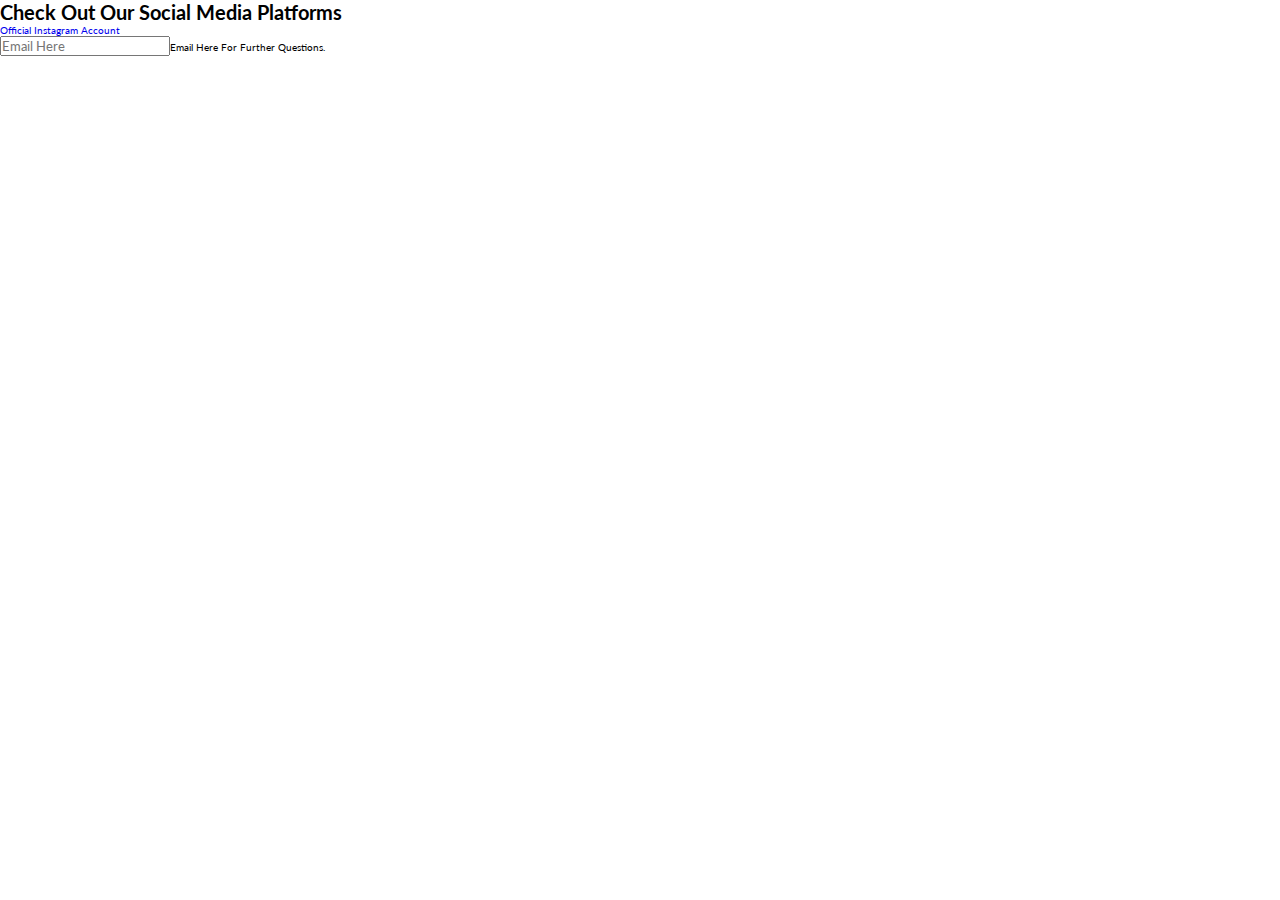
==== contact.html @ bcdc4440 "Add files via upload" ====
<!DOCTYPE html>
<html lang="en">
<head>
    <meta charset="UTF-8">
    <meta http-equiv="X-UA-Compatible" content="IE=edge">
    <meta name="viewport" content="width=device-width, initial-scale=1.0">
    <link rel="stylesheet" href="style.css">
    <link rel="stylesheet" href="fontawesome-free-5.15.3-web/css/all.min.css">
</head>
<body>

<!-- contact info -->

<div class="contactinfo">
    <div class="social-media">
            <h1>Check Out Our Social Media Platforms</h1>
                <p><a href="https://www.instagram.com/official_red_maple/">Official Instagram Account</a></p>
    <div class="myform">
             <input type="email" placeholder="email here"><span>Email Here for Further Questions.</span>
                </div>
            </div>
            
        </div>
</body>

</html>
---- style.css ----
@import url('https://fonts.googleapis.com/css2?family=Lato:ital,wght@0,100;0,400;0,700;0,900;1,300;1,400&family=Montserrat:ital,wght@0,100;0,400;0,600;0,700;1,100&family=Roboto:wght@100;300;400;500;700&display=swap');
:root{
    --maincolor:#de2626;
    --seondcolor:#303030;
}
*{
    font-family: 'Lato', sans-serif;
    box-sizing: border-box;
    transition: all .2s linear;
    text-decoration: none;
    text-transform: capitalize;
    outline: none;
    margin: 0;
    padding: 0;
}
html{
    font-size: 62.5%;
    scroll-behavior: smooth;
    overflow-x: hidden;
}
::-webkit-scrollbar{
width: 10px;
}
::-webkit-scrollbar-track{
    background-color: var(--seondcolor);
}
::-webkit-scrollbar-thumb{
    
    background: var(--maincolor);
}
.header{
    position: fixed;
    top: 0;
    left: 0;
    right: 0;
    display: flex;
    justify-content: space-between;
    align-items: center;
    background: var(--seondcolor);
    padding: 2rem 7%;
    z-index: 100000;
    
}
.header img{
    width: 90px;
}
.icons div{
    margin-left: 1rem;
    font-size: 2rem;
    color: white;
    cursor: pointer;
}
.icons div:hover{
    color: var(--maincolor);
}
.navbar.active{
left: 0;
}
.navbar{
    position: absolute;
    top: 100%;
    left: -100%;
    right: 0;
    width: 100%;
    height: 100vh;
    background: var(--maincolor);
    text-align: center;
}
.navbar a{
    align-items: center;
    display: block;
    font-size: 35px;
    color: white;
    font-weight: bold;
    margin: 1.5rem;
    padding: 1rem;
}
.navbar a:hover{
    color: var(--seondcolor);
    letter-spacing: 3px;
}
form{
    position: absolute;
    top: -105%;
    right: 2rem;
    width: 50%;
}
form.active{
    top: 105%;
}
form input{
    padding: 1.5rem;
    width: 100%;
    background: var(--maincolor);
    border: 1px solid black;
    border-radius: 15px;
    color: white;
}
.background-main{
    background: url(images/WC\ Nationals_6259.jpeg);
    width: 100%;
    height: 100vh;

    background-repeat: no-repeat;
    background-size: cover;
    padding: 0 7%;
}
.main-background-content{
    position: absolute;
    top: 50%;
    width: 50%;
}
.main-background-content h1{
    color: white;
    font-size: 40px;
    font-weight: bolder;
    margin-bottom: 20px;
}
.main-background-content p{
    color: white;
    line-height: 2.5rem;
    font-size: 1.5rem;
    margin-bottom: 30px;
}
.main-background-content a{
    padding: 1rem 4rem;
    background: var(--maincolor);
    color: white;
    font-size: 1.5rem;
}
.main-background-content a:hover{
    letter-spacing: 5px;
    border-radius: 15px;
}
.main-dance{
    background: url(images/Shape.png) var(--maincolor);
 
    background-size: contain;
    background-repeat: no-repeat;
    padding: 3rem 7%;
}
.dance-headings{
    text-align: center;
    width: 50%;
    margin: 0 auto;
}
.dance-headings h1{
    color: white;
    font-size: 40px;
    padding: .5rem 0;
}
.dance-headings p{
    color: white;
    font-size: 1.5rem;
    margin-bottom: 25px;
}
.mian-dance-inner{
    display: flex;
    justify-content: center;
    align-items: center;
    flex-wrap: wrap;
    gap: 15px;
}
.inner-dance{
    flex: 1 1 300px;
}
.inner-dance img{
    width: 100%;
}
.inner-dance img:hover{
    transform: translateY(-20px);
}
.dance-content{
    width: 100%;
    padding: 2rem ;
    background: var(--seondcolor);
}
.dance-content h2{
    color: white;
    font-size: 2rem;
    padding: .5rem 0;
}
.dance-content p{
    color: white;
    font-size: 1.5rem;
}
.main-pricing-container{
    background: url(images/Shape.png) var(--seondcolor);
    background-repeat: no-repeat;
    padding: 4rem 7%;
}
.main-pricing-container h1{
    color: white;
    font-size: 40px;
    text-align: center;
    margin-bottom: 20px;
}
.main-price{
    display: flex;
    justify-content: center;
    align-items: center;
    flex-wrap: wrap;
    gap: 15px;
}
.inner-price{
    flex: 1 1 300px;
    background: var(--maincolor);
    padding: 4rem 1rem;
    text-align: center;
}
.inner-price i{
    color: white;
    font-size: 50px;
    padding: .5rem 0;
    cursor: pointer;
}
.inner-price i:hover{
    transform: scale(1.1);
}
.price-content h2{
    color: white;
    font-size: 30px;
}
.price-content p{
    font-size: 1.5rem;
    color: white;
    padding: 1rem 0;
    margin-bottom: 15px;
}
.inner-price a{
    padding: 1rem 3rem;
    background: var(--seondcolor);
    color: white;
    font-size: 1.5rem;
    width: 80%;
    display: block;
    margin: 0 auto;
}
.inner-price a:hover{
    letter-spacing: 3px;
    border-radius: 15px;
}
.amazing-dance{
 padding: 2rem 7%;   
 background: var(--seondcolor);
}
.amazing-dance h1{
    color: white;
    font-size: 40px;
    text-align: center;
    margin-bottom: 20px;
}
.main-amazing{
    display: flex;
    justify-content: center;
    align-items: center;
    flex-wrap: wrap;
  
    background: var(--maincolor);
}
.inner-amazing{
    flex: 1 1 45rem;
    height: 100%;
}
.inner-amazing img{
    width: 100%;
    height: 100%;
}
.amazing-content{
    padding: 0 2rem;
    text-align: center;
}
.amazing-content h1{
    color: white;
    font-size: 35px;
    margin-bottom: 30px;

}
.amazing-content p{
    color: white;
    font-size: 1.5rem;
    margin-bottom: 30px;
    line-height: 2.5rem;
}
.amazing-content a{
    display: block;
    width: 90%;
    background: var(--seondcolor);
    color: white;
    padding: 1rem 2rem;
    margin: 0 auto;
    font-size: 1.5rem;
}
.amazing-content a:hover{
    letter-spacing: 3px;
    border-radius: 15px;
}
.subscribe{
    background: url(images/subscribe.png) var(--maincolor);
    background-size: cover;
    background-repeat: no-repeat;
    width: 100%;
    height: 100vh;
    padding: 6rem 7%;
    display: flex;
    justify-content: center;
    align-items: center;
    text-align: center;
}
.subscribe-content{
    width: 50%;
}
.subscribe-content h1{
    color: white;
    font-size: 50px;

}
.subscribe-content p{
    color: white;
    font-size: 1.5rem;
    line-height: 2.5rem;
    margin-bottom: 20px;
}
.subscribe-content .myform{
    width: 100%;
}
.subscribe-content .myform input{
    width: 70%;
    padding: 1rem 2rem;
    border-radius: 15px;
    margin-bottom: 20px;
    border: 0;
}
.subscribe-content .myform span{
    padding: 1rem 2rem;
    background: var(--seondcolor);
    color: white;
    font-size: 1.4rem;
    cursor: pointer;
}
.subscribe-content .myform span:hover{
    letter-spacing: 3px;
}















@media (max-width:767px) {
    html{
        font-size: 50%;
    }
    .main-background-content p{
        margin-bottom: 20px;
    }

    .main-background-content{
        top: 40%;
        width: 80%;
        
    }
    .subscribe-content{
        width: 80%;
    }
}
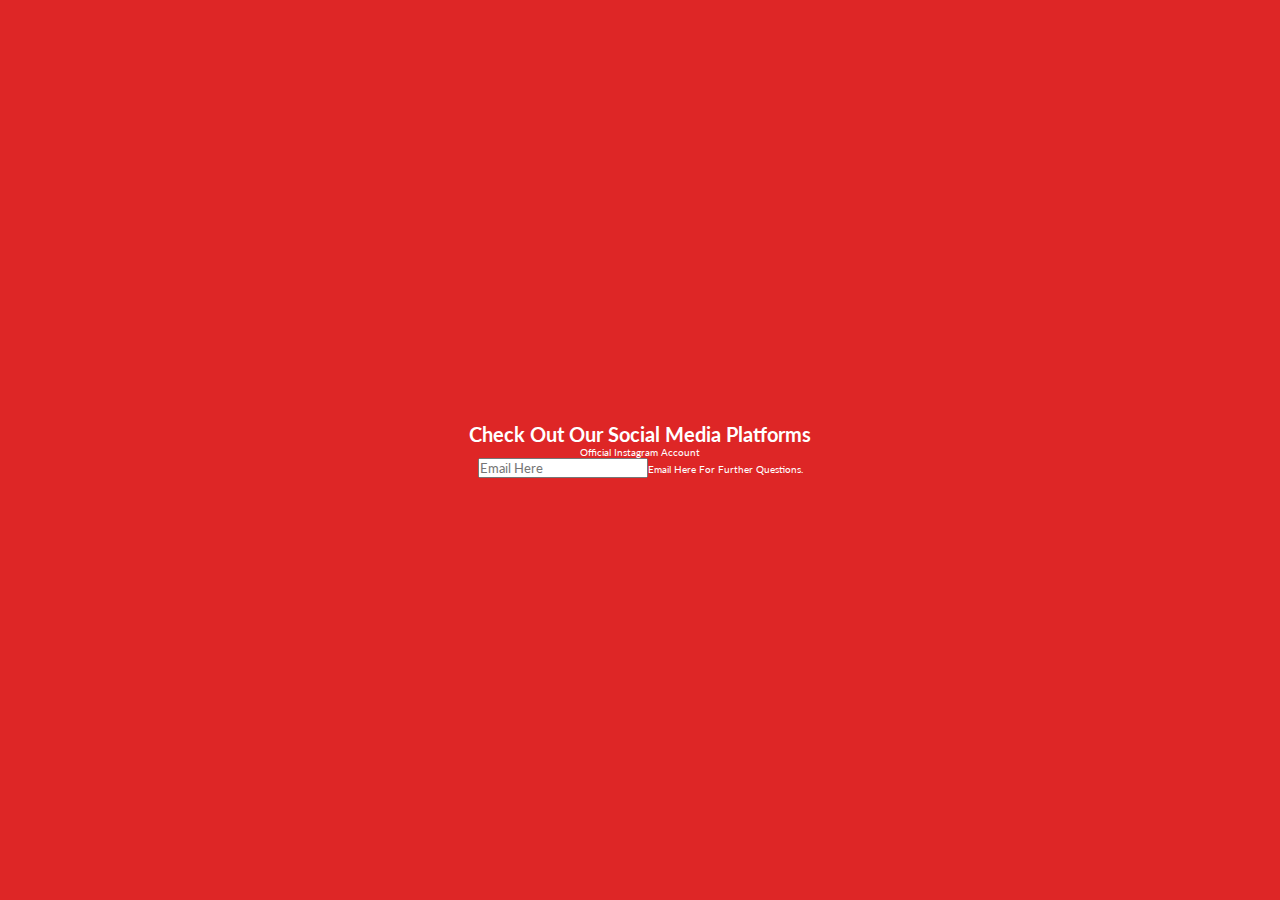
==== commit f9ef3bc6: "Add files via upload" ====
--- a/contact.html
+++ b/contact.html
@@ -17,6 +17,7 @@
                 <p><a href="https://www.instagram.com/official_red_maple/">Official Instagram Account</a></p>
     <div class="myform">
              <input type="email" placeholder="email here"><span>Email Here for Further Questions.</span>
+             
                 </div>
             </div>
             
--- a/style.css
+++ b/style.css
@@ -9,6 +9,7 @@
     transition: all .2s linear;
     text-decoration: none;
     text-transform: capitalize;
+    color: white;
     outline: none;
     margin: 0;
     padding: 0;
@@ -42,7 +43,8 @@
     
 }
 .header img{
-    width: 90px;
+    width: 50%;
+    height: 100%
 }
 .icons div{
     margin-left: 1rem;
@@ -54,14 +56,21 @@
     color: var(--maincolor);
 }
 .navbar.active{
-left: 0;
+    position: absolute;
+    top: 100%;
+    left: 70%;
+    right: 30%;
+    width: 30%;
+    height: 100vh;
+    background: var(--maincolor);
+    text-align: center;
 }
 .navbar{
     position: absolute;
     top: 100%;
-    left: -100%;
-    right: 0;
-    width: 100%;
+    left: 100%;
+    right: 30%;
+    width: 30%;
     height: 100vh;
     background: var(--maincolor);
     text-align: center;
@@ -132,10 +141,51 @@
     letter-spacing: 5px;
     border-radius: 15px;
 }
+
+.mission{
+    background: url(images/Alameda__3091.jpeg) var(--maincolor);
+
+    background-size: cover;
+    background-repeat: no-repeat;
+    padding: .3rem 7%;
+}
+
+.mission-background-content h1{
+    color: white;
+    line-height: 2.5rem;
+    font-size: 1.5rem;
+    margin-bottom: 400px;
+}
+
+.mission-headings{
+    text-align: center;
+    width: 100%;
+    height: 100%;
+    margin: 0 auto;
+}
+
+.dance-headings p{
+    color: white;
+}
+
+.highlights{
+    background: url(images/2018\ Spotlight\ Junior_2.jpeg) var(--maincolor);
+
+    background-size:cover;
+    background-repeat: no-repeat;
+    padding: 3rem 7%;
+}
+
+.highlights-content{
+    text-align: center;
+    width: 50%;
+    margin: 0 auto;
+}
+
 .main-dance{
     background: url(images/Shape.png) var(--maincolor);
  
-    background-size: contain;
+    background-size: cover;
     background-repeat: no-repeat;
     padding: 3rem 7%;
 }
@@ -154,7 +204,7 @@
     font-size: 1.5rem;
     margin-bottom: 25px;
 }
-.mian-dance-inner{
+.main-dance-inner{
     display: flex;
     justify-content: center;
     align-items: center;
@@ -295,7 +345,7 @@
     letter-spacing: 3px;
     border-radius: 15px;
 }
-.subscribe{
+.contactinfo{
     background: url(images/subscribe.png) var(--maincolor);
     background-size: cover;
     background-repeat: no-repeat;
@@ -307,38 +357,38 @@
     align-items: center;
     text-align: center;
 }
-.subscribe-content{
-    width: 50%;
-}
-.subscribe-content h1{
-    color: white;
-    font-size: 50px;
-
-}
-.subscribe-content p{
+.contactinfo-content{
+    width: 50%;
+}
+.contactinfo-content h1{
+    color: white;
+    font-size: 25%;
+
+}
+.contactinfo-content p{
     color: white;
     font-size: 1.5rem;
     line-height: 2.5rem;
     margin-bottom: 20px;
 }
-.subscribe-content .myform{
-    width: 100%;
-}
-.subscribe-content .myform input{
+.contactinfo-content .myform{
+    width: 100%;
+}
+.contactinfo-content .myform input{
     width: 70%;
     padding: 1rem 2rem;
     border-radius: 15px;
     margin-bottom: 20px;
     border: 0;
 }
-.subscribe-content .myform span{
+.contactinfo-content .myform span{
     padding: 1rem 2rem;
     background: var(--seondcolor);
     color: white;
     font-size: 1.4rem;
     cursor: pointer;
 }
-.subscribe-content .myform span:hover{
+.contactinfo-content .myform span:hover{
     letter-spacing: 3px;
 }
 
